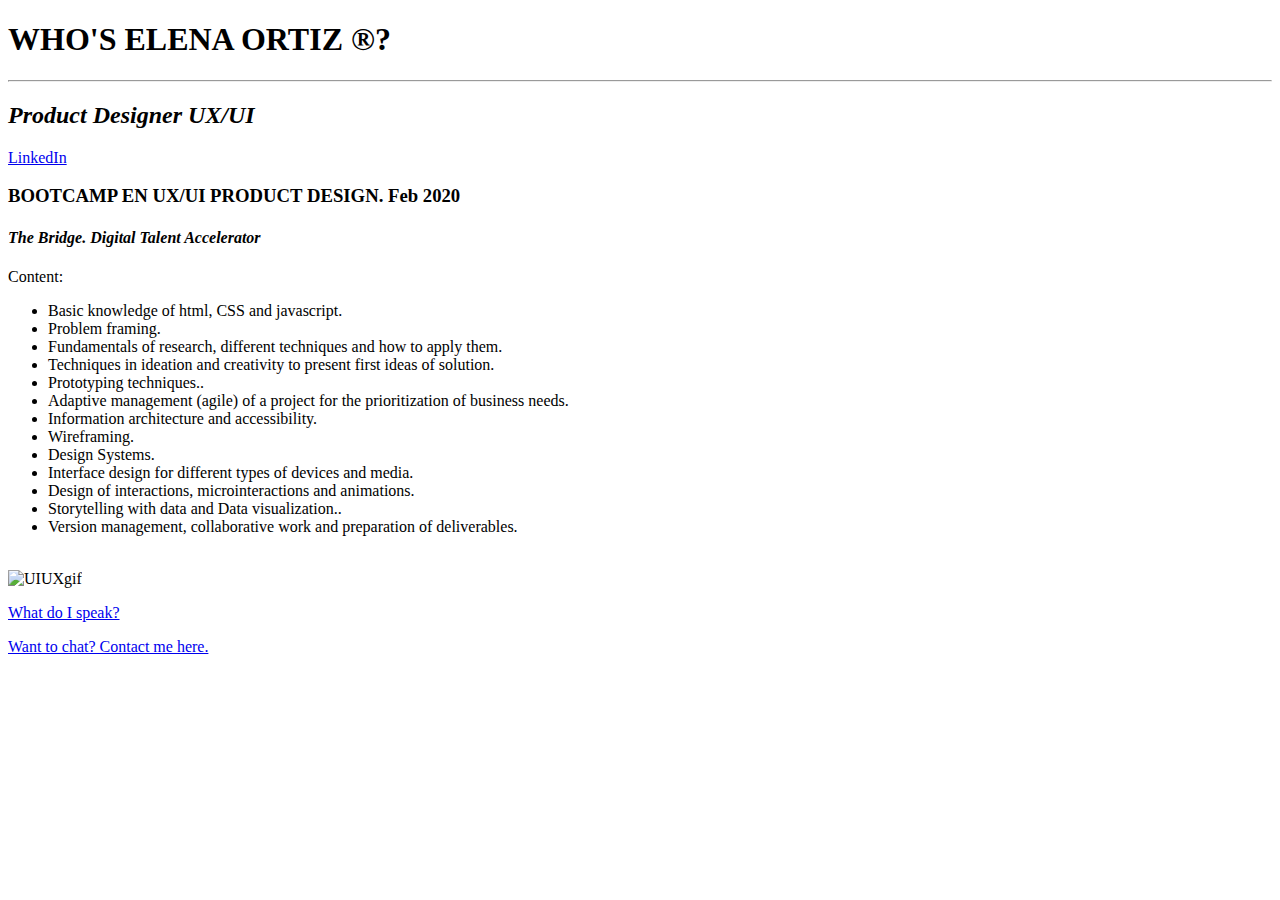
==== biografia.html @ 85cb3757 "PorFin" ====
<!DOCTYPE html>
<html lang="en" dir="ltr">

<head>
  <meta charset="utf-8">
  <title>I'm Elena Ortiz</title>
</head>

<body>
  <header>
    <h1>WHO'S ELENA ORTIZ &reg?</h1>
  </header>
  <hr>
  <section>

    <h2><i>Product Designer UX/UI</b></i></h2>
    <a href="https://www.linkedin.com/in/elena-ortiz-8ba924162/">LinkedIn</a>
  </section>
  <article>
    <section>
      <h3>BOOTCAMP EN UX/UI PRODUCT DESIGN. Feb 2020</h3>
      <h4><i>The Bridge. Digital Talent Accelerator</i></h4>
    </section>
    <span>Content:</span>
    <ul>
      <li>Basic knowledge of html, CSS and javascript.</li>
      <li>Problem framing.</li>
      <li>Fundamentals of research, different techniques and how to apply them.</li>
      <li>Techniques in ideation and creativity to present first ideas of solution.</li>
      <li>Prototyping techniques..</li>
      <li>Adaptive management (agile) of a project for the prioritization of business needs.</li>
      <li>Information architecture and accessibility.</li>
      <li>Wireframing.</li>
      <li>Design Systems.</li>
      <li>Interface design for different types of devices and media.</li>
      <li>Design of interactions, microinteractions and animations.</li>
      <li>Storytelling with data and Data visualization..</li>
      <li>Version management, collaborative work and preparation of deliverables.</li>
  </article>
  <br>
  <img src="uiux.gif" alt="UIUXgif" width=380px">
  <p><a href="SECOND.HTML">What do I speak?</a>
  </p>
  <footer>
    <p>
      <a href="mailto:elenaortizldn@gmail.com">Want to chat? Contact me here.</a>
  </footer>
  </p>
</body>

</html>
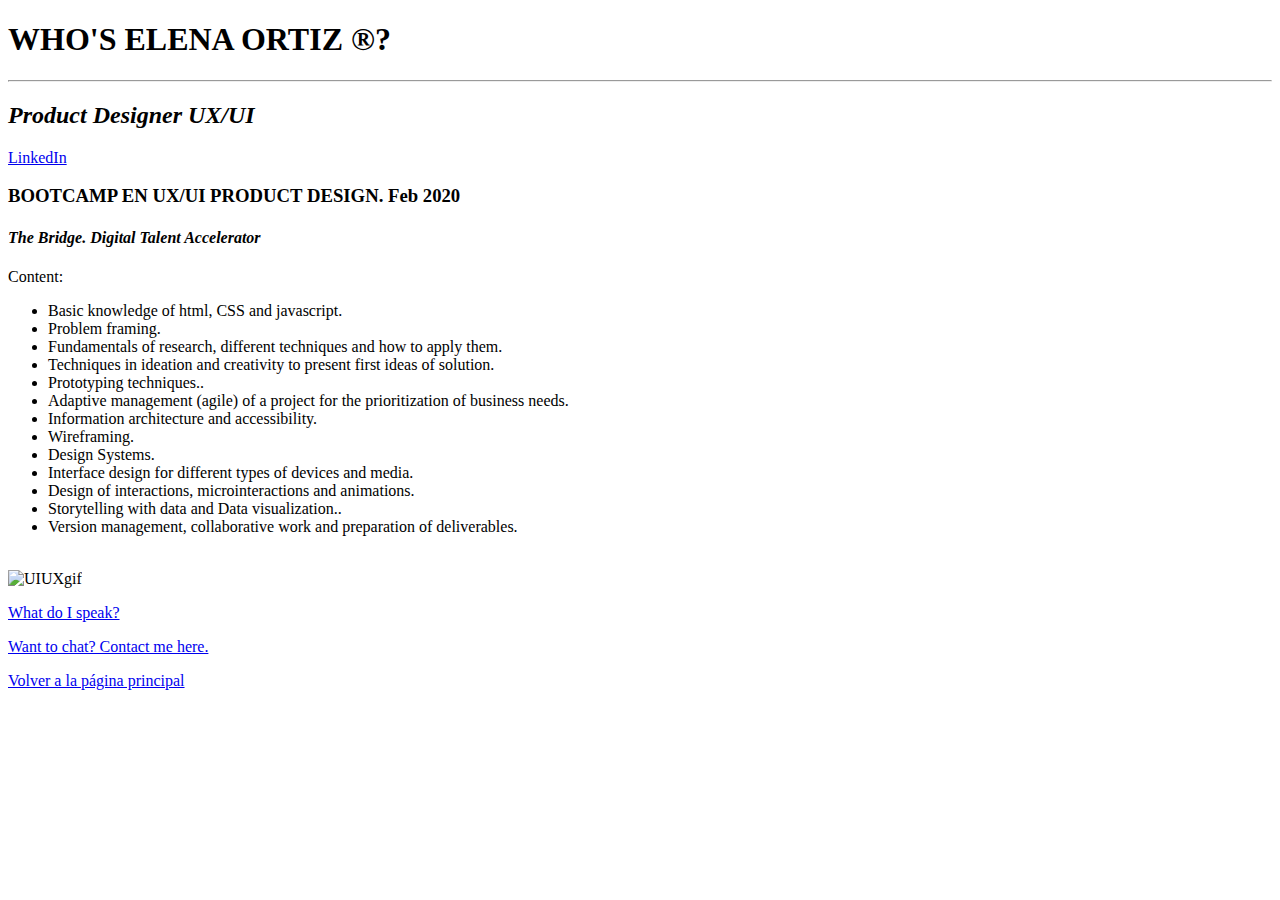
==== commit a54252df: "Menu navegacion" ====
--- a/biografia.html
+++ b/biografia.html
@@ -38,13 +38,16 @@
       <li>Version management, collaborative work and preparation of deliverables.</li>
   </article>
   <br>
-  <img src="uiux.gif" alt="UIUXgif" width=380px">
+  <img src="uiux.gif" alt="UIUXgif" width="380px">
   <p><a href="SECOND.HTML">What do I speak?</a>
   </p>
   <footer>
     <p>
       <a href="mailto:elenaortizldn@gmail.com">Want to chat? Contact me here.</a>
   </footer>
+  <nav>
+    <a href="index.html">Volver a la página principal</a>
+  </nav>
   </p>
 </body>
 
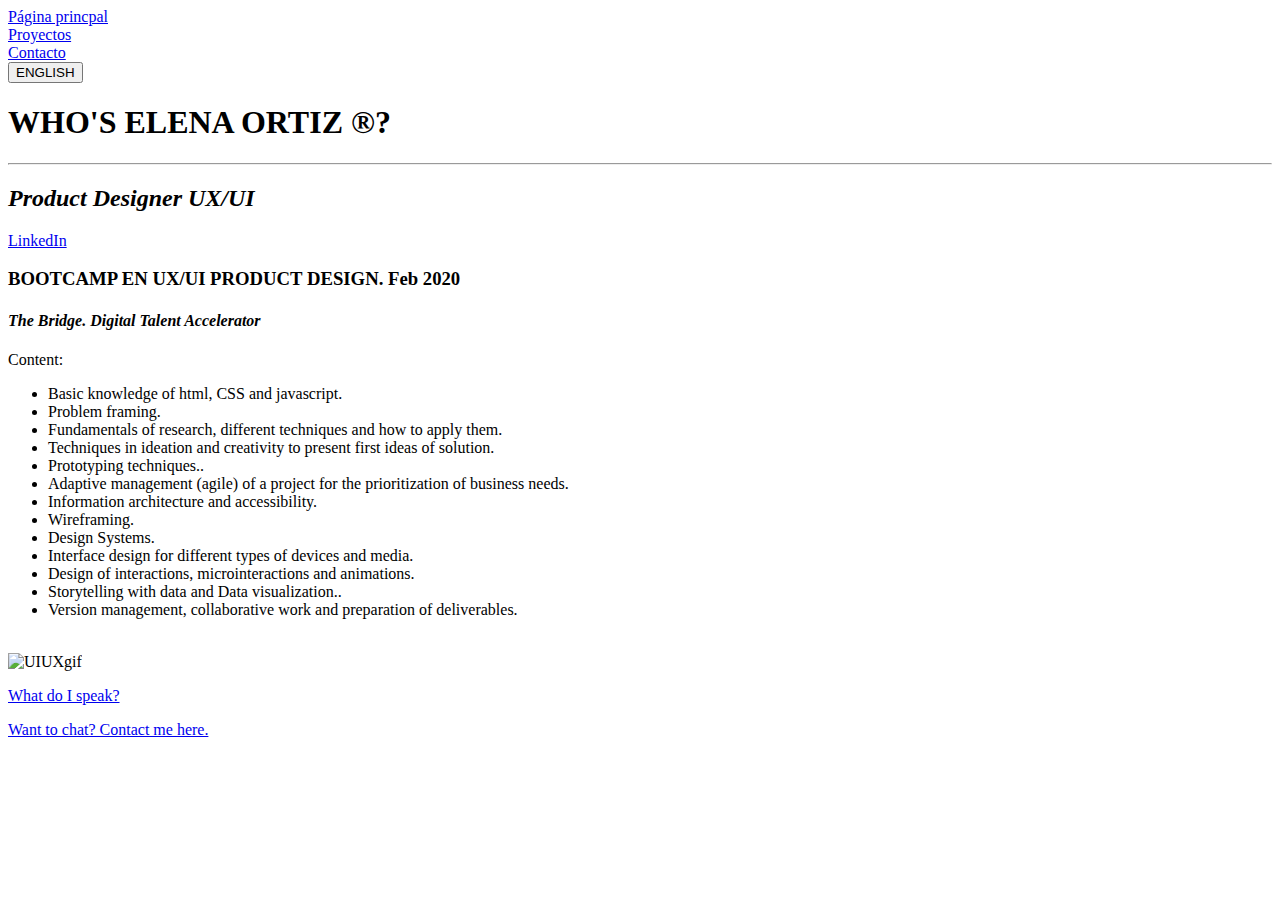
==== commit a37aaf4a: "Formulario de contacto + Barra de navegación en todas las páginas" ====
--- a/biografia.html
+++ b/biografia.html
@@ -7,6 +7,26 @@
 </head>
 
 <body>
+  <div class="menu-item">
+    <div class="font-p4" id="menu-portfolio">
+        <a href="index.html" class="nav-item-link">Página princpal</a>
+    </div>
+</div>
+<div class="menu-item">
+    <div class="font-p4" id="menu-conoceme">
+        <a href="proyectos.html" class="nav-item-link">Proyectos</a>
+    </div>
+</div>
+<div class="menu-item">
+    <div class="font-p4" id="menu-contacto">
+        <!--a href="mailto:elenaortizldn@gmail.com?subject=Hello!"-->
+        <a href="contacto.html" class="nav-item-link">Contacto</a>
+    </div>
+</div>
+<a href="home-en.html"></a>
+<button type="button" class="btn-lang">
+    ENGLISH
+</button>
   <header>
     <h1>WHO'S ELENA ORTIZ &reg?</h1>
   </header>
@@ -44,11 +64,8 @@
   <footer>
     <p>
       <a href="mailto:elenaortizldn@gmail.com">Want to chat? Contact me here.</a>
+    </p>
   </footer>
-  <nav>
-    <a href="index.html">Volver a la página principal</a>
-  </nav>
-  </p>
 </body>
 
 </html>
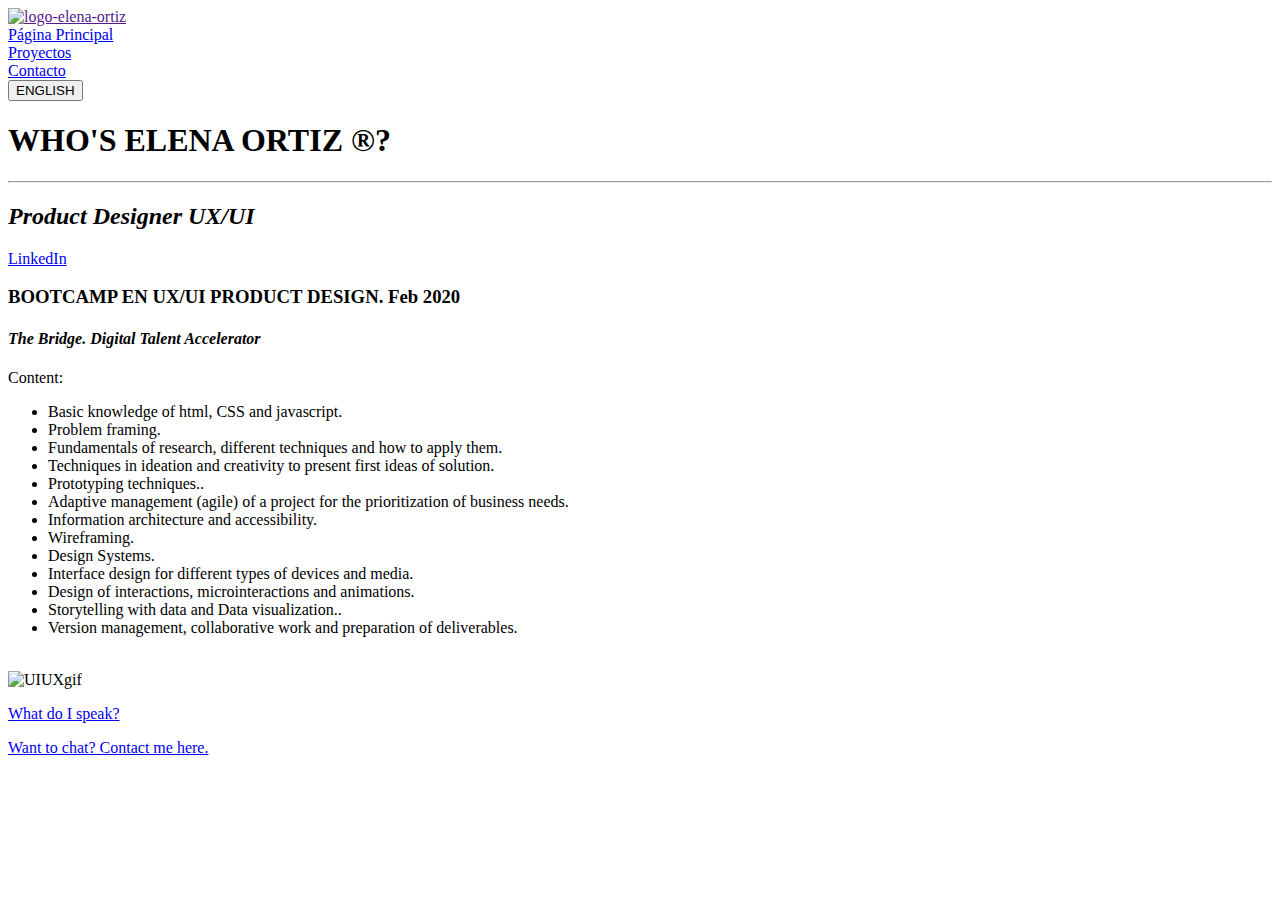
==== commit 7ba92cd6: "Añado elementos semanticos" ====
--- a/biografia.html
+++ b/biografia.html
@@ -5,35 +5,45 @@
   <meta charset="utf-8">
   <title>I'm Elena Ortiz</title>
 </head>
-
 <body>
-  <div class="menu-item">
-    <div class="font-p4" id="menu-portfolio">
-        <a href="index.html" class="nav-item-link">Página princpal</a>
-    </div>
-</div>
-<div class="menu-item">
-    <div class="font-p4" id="menu-conoceme">
-        <a href="proyectos.html" class="nav-item-link">Proyectos</a>
-    </div>
-</div>
-<div class="menu-item">
-    <div class="font-p4" id="menu-contacto">
-        <!--a href="mailto:elenaortizldn@gmail.com?subject=Hello!"-->
-        <a href="contacto.html" class="nav-item-link">Contacto</a>
-    </div>
-</div>
-<a href="home-en.html"></a>
-<button type="button" class="btn-lang">
-    ENGLISH
-</button>
+  <main>
+    <nav class="menu--home animated fadeIn position-fixed" id="menu-home">
+      <section class="container-menu">
+          <section class="container-flex u-alignItems-center u-height100">
+              <section class="logo">
+                  <a href=""><img class="log" src="logo-elena.png" alt="logo-elena-ortiz"></a>
+              </section>
+              <section>
+                  <section class="menu-item">
+                      <section class="font-p4" id="menu-portfolio">
+                          <a href="index.html" class="nav-item-link">Página Principal</a>
+                      </section>
+                  </section>
+                  <section class="menu-item">
+                      <section class="font-p4" id="menu-conoceme">
+                          <a href="proyectos.html" class="nav-item-link">Proyectos</a>
+                      </section>
+                  </section>
+                  <section class="menu-item">
+                      <section class="font-p4" id="menu-contacto">
+                          <!--a href="mailto:elenaortizldn@gmail.com?subject=Hello!"-->
+                          <a href="contacto.html" class="nav-item-link">Contacto</a>
+                      </section>
+                  </section>
+                  <a href="home-en.html"></a>
+                  <button type="button" class="btn-lang">
+                      ENGLISH
+                  </button>
+              </section>
+          </section>
+      </section>
+  </nav>
   <header>
-    <h1>WHO'S ELENA ORTIZ &reg?</h1>
+    <h1>WHO'S ELENA ORTIZ &reg;?</h1>
   </header>
   <hr>
   <section>
-
-    <h2><i>Product Designer UX/UI</b></i></h2>
+    <h2><i>Product Designer UX/UI</i></h2>
     <a href="https://www.linkedin.com/in/elena-ortiz-8ba924162/">LinkedIn</a>
   </section>
   <article>
@@ -56,11 +66,13 @@
       <li>Design of interactions, microinteractions and animations.</li>
       <li>Storytelling with data and Data visualization..</li>
       <li>Version management, collaborative work and preparation of deliverables.</li>
+    </ul>
   </article>
   <br>
-  <img src="uiux.gif" alt="UIUXgif" width="380px">
+  <img src="uiux.gif" alt="UIUXgif" width="380">
   <p><a href="SECOND.HTML">What do I speak?</a>
   </p>
+</main>
   <footer>
     <p>
       <a href="mailto:elenaortizldn@gmail.com">Want to chat? Contact me here.</a>
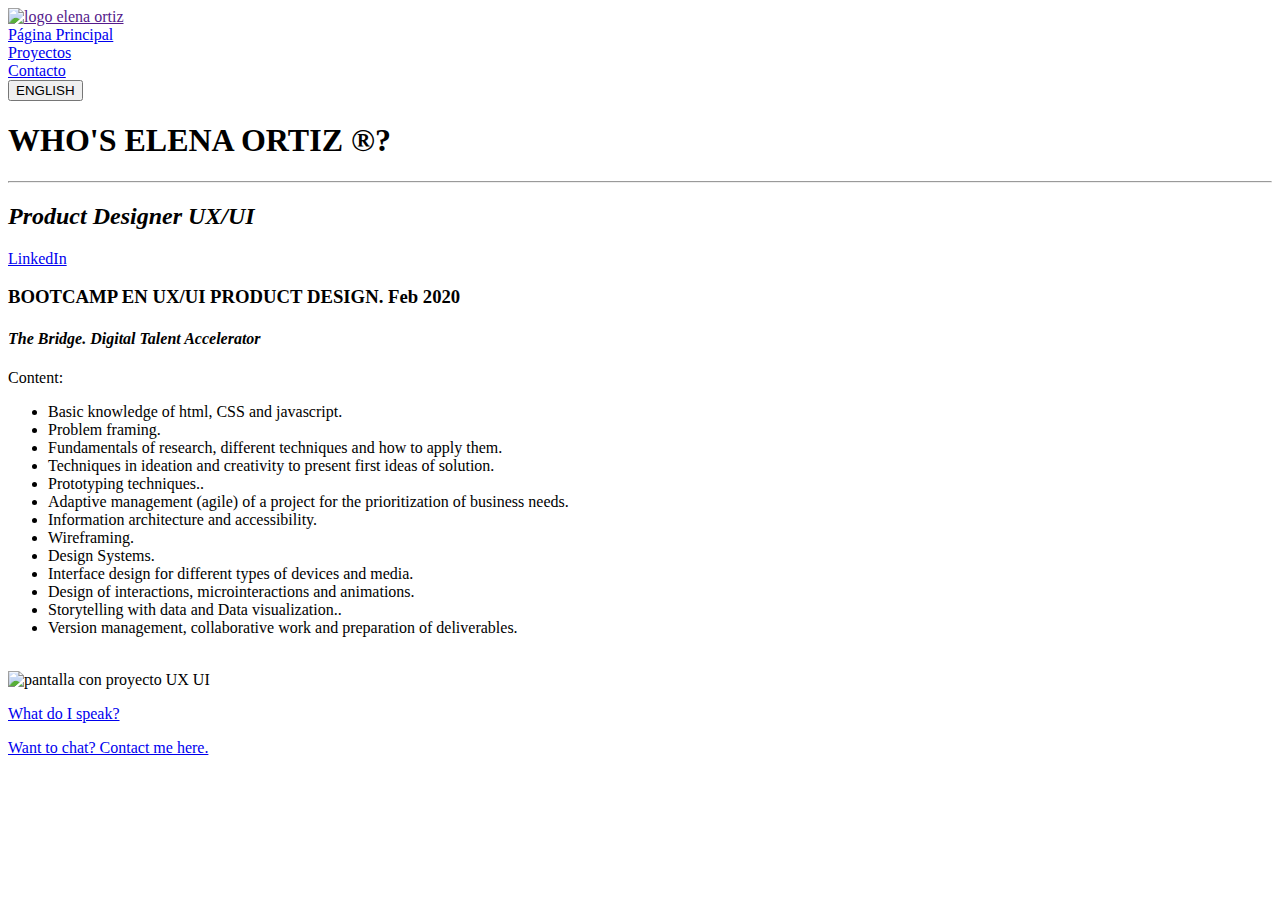
==== commit 12153834: "Accesibilidad" ====
--- a/biografia.html
+++ b/biografia.html
@@ -11,7 +11,7 @@
       <section class="container-menu">
           <section class="container-flex u-alignItems-center u-height100">
               <section class="logo">
-                  <a href=""><img class="log" src="logo-elena.png" alt="logo-elena-ortiz"></a>
+                  <a href=""><img class="log" src="logo-elena.png" alt="logo elena ortiz"></a>
               </section>
               <section>
                   <section class="menu-item">
@@ -69,7 +69,7 @@
     </ul>
   </article>
   <br>
-  <img src="uiux.gif" alt="UIUXgif" width="380">
+  <img src="uiux.gif" alt="pantalla con proyecto UX UI" width="380">
   <p><a href="SECOND.HTML">What do I speak?</a>
   </p>
 </main>
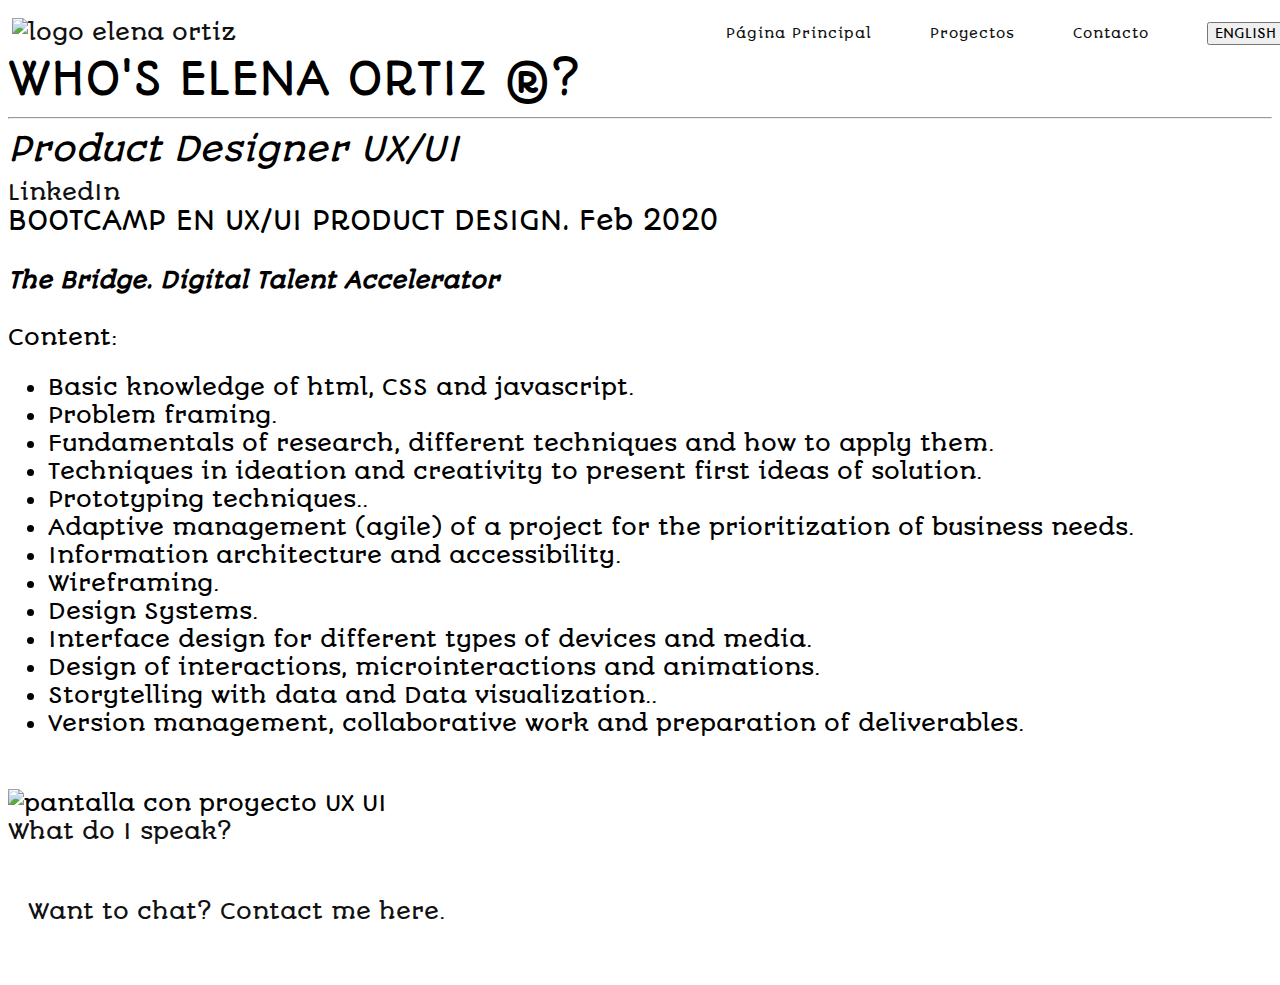
==== commit f6400329: "CSS Fonts" ====
--- a/biografia.html
+++ b/biografia.html
@@ -4,6 +4,13 @@
 <head>
   <meta charset="utf-8">
   <title>I'm Elena Ortiz</title>
+  <link href='https://fonts.googleapis.com/css?family=Autour One' rel='stylesheet'>
+  <link rel="stylesheet" type="text/css" href="css/stylesheet.css">
+  <style>
+  body {
+      font-family: 'Autour One';font-size: 22px;
+  }
+  </style>
 </head>
 <body>
   <main>
--- a/css/stylesheet.css
+++ b/css/stylesheet.css
@@ -0,0 +1,813 @@
+* {
+    box-sizing: border-box
+}
+
+*,
+::after,
+::before {
+    box-sizing: border-box;
+}
+
+.body-main {
+    margin: 0;
+    font-family: "Montserrat", sans-serif;
+    font-size: 1rem;
+    font-weight: 400;
+    line-height: 1.5;
+    color: #333;
+    text-align: left;
+    background-color: #fff;
+}
+
+.menu--home {
+    transition: all .25s;
+}
+
+.animated {
+    animation-duration: 1s;
+    animation-fill-mode: both;
+}
+
+.Menu {
+    text-align: right;
+    z-index: 10;
+    width: 100%;
+    position: fixed;
+    top: 0;
+    height: 65px;
+}
+
+.fadeIn {
+    -webkit-animation-name: fadeIn;
+    animation-name: fadeIn;
+}
+
+.container-menu {
+    width: 100vw;
+    margin: 0 auto;
+    max-width: 1300px;
+    height: 100%;
+    padding: .25rem;
+}
+}
+
+@media only screen and (max-width: 769px) .container-menu {
+    width: 90%;
+}
+
+.container-flex {
+    display: flex;
+    z-index: 100;
+    position: relative;
+    justify-content: space-between;
+}
+
+.u-alignItems-center {
+    align-items: center
+}
+
+u.height100 {
+    height: 100%;
+}
+
+.logo {
+    opacity: 1;
+    z-index: 4;
+    transition: .25s;
+    padding-bottom: .25rem;
+    padding-top: .25rem;
+}
+
+@media only screen and (max-width: 769px) .logo {
+    font-size: 26px;
+    padding-bottom: 25rem;
+}
+
+@media only screen and (max-width: 769px) .logo,
+.menu-item {
+    padding: 15px 0;
+}
+
+img {
+    border: 0;
+}
+
+img {
+    vertical-align: middle;
+    border-style: none;
+    border: 0;
+    max-width: 100%;
+    display: inline-block;
+}
+}
+
+.log {
+    width: 100%;
+    max-width: 75px;
+}
+
+.menu-item {
+    display: inline-block;
+    font-size: 18px;
+    transition: all .25s;
+}
+
+@media only screen and (max-width: 1060px) .menu-item {
+    font-size: 16px;
+}
+
+#menu-portfolio,
+#menu-conoceme,
+#menu-contacto {
+    padding-right: 50px;
+}
+
+.font-p4 {
+    font-size: 16px;
+}
+
+a {
+    color: #111;
+    text-decoration: none;
+    transition: all .25s;
+    background-color: transparent;
+    cursor: pointer;
+}
+
+.menu-item:hover {
+    opacity: .5;
+}
+
+a:hover,
+a {
+    text-decoration: none;
+}
+
+.nav-item-link {
+    cursor: pointer;
+    font-size: 13px;
+    transition: color 0.2s;
+    font-weight: 500;
+    letter-spacing: 1px;
+}
+
+.home-content {
+    width: 400px;
+}
+
+h1 {
+    margin: .67em 0;
+}
+
+h1, h2, h3 {
+    margin-bottom: .5rem;
+    margin-top: 0;
+    font-weight: 500;
+    line-height: 1.2;
+}
+
+#intro-text1 {
+    color: #29254f;
+    font-size: 92px;
+}
+
+#intro-text2 {
+    font-size: 84px;
+    color: #f0b206;
+}
+
+.home-content h2 {
+    font-weight: 900;
+    letter-spacing: 10px;
+}
+
+.home-content h1 {
+    font-size: 2.5rem;
+    font-weight: 700;
+}
+
+.font-weight-light {
+    font-weight: 300;
+    font-size:20px;
+}
+
+.font-weight-bold {
+    font-weight: 700;
+    padding-top: 1rem;
+}
+
+.home-content h3 {
+    font-size:20px;
+}
+
+.project-section-1 {
+    position: relative;
+    display: block;
+    overflow: hidden;
+    margin-top: -30px;
+    margin-bottom: 100px;
+    padding-top: 0px;
+    padding-bottom: 0px;
+    background-color: transparent;
+}
+
+.container-1 {
+    position: relative;
+    right: 266px;
+    bottom: 0px;
+    height: 600px;
+    margin-bottom: 0px;
+    background-image: url(food.jpg), linear-gradient(180deg, #6fc7b3, #6fc7b3);
+    background-position: 50% 50%, 0px 0px;
+    background-size: cover, auto;
+    background-attachment: scroll, scroll;
+}
+
+.w-container {
+    margin-left: auto;
+    margin-right: auto;
+    max-width: 940px;
+}
+
+
+@media only screen and (max-width: 991px)
+.w-container {
+    max-width: 728px;
+}
+
+.w-container::before, .w-container::after {
+    content: " ";
+    display: table;
+    grid-column-start: 1;
+    grid-row-start: 1;
+    grid-column-end: 2;
+    grid-row-end: 2;
+}
+
+.project-box-1 {
+    position: relative;
+    left: 186px;
+    top: 146px;
+    right: 262px;
+    bottom: 19px;
+    z-index: 1;
+    width: 300px;
+    height: 300px;
+    margin-top: 0px;
+    margin-right: 0px;
+    margin-left: 0px;
+    padding: 40px;
+    float: right;
+    background-image: linear-gradient(180deg, #de8579, #de8579);
+    opacity: 1;
+}
+
+@media (max-width: 991px)
+.project-box-1 {
+    left: 103px;
+    z-index: 1;
+}
+
+.w-inline-block {
+    max-width: 100%;
+}
+
+.project-link-block {
+    position: absolute;
+    left: 0px;
+    top: 0px;
+    right: 0px;
+    bottom: 0px;
+    z-index: 10;
+    display: block;
+    overflow: hidden;
+    width: 300px;
+    height: 300px;
+    background-color: hsla(0, 0%, 100%, 0.15);
+}
+
+.heading {
+    margin-bottom: 16px;
+    font-family: gt-sectra-fine, sans-serif;
+    color: #fff;
+    font-size: 24px;
+    line-height: 32px;
+    font-weight: 300;
+    letter-spacing: 0.3px;
+    text-transform: none;
+}
+
+p {
+    margin-top: 0px;
+}
+
+.paragraph-subheading {
+    position: relative;
+    display: block;
+    margin-bottom: 62px;
+    float: right;
+    font-family: Karla, sans-serif;
+    color: #fff;
+    font-size: 20px;
+    line-height: 30px;
+    font-weight: 300;
+    text-align: left;
+    letter-spacing: -0.2px;
+    text-transform: none;
+}
+
+.box-space {
+    height: 150px;
+    margin-bottom: 0px;
+}
+
+.clearfix:after {
+    content: " ";
+    display: table;
+    grid-column-start: 1;
+    grid-row-start: 1;
+    grid-column-end: 2;
+    grid-row-end: 2;
+}
+
+.view-case-study-link {
+    position: relative;
+    top: 0px;
+    display: block;
+    margin-top: 0px;
+    margin-bottom: 6px;
+    padding-bottom: 0px;
+    float: left;
+    font-family: gt-sectra-fine, sans-serif;
+    color: #fff;
+    font-size: 24px;
+}
+
+.w-clearfix:before, .w-clearfix:after {
+    content: " ";
+    display: table;
+    grid-column-start: 1;
+    grid-row-start: 1;
+    grid-column-end: 2;
+    grid-row-end: 2;
+}
+
+.arrow-right {
+    height: 20px;
+    margin-top: 1px;
+    margin-left: 12px;
+    float: none;
+}
+
+.case-study-link {
+    float: left;
+    font-family: Karla, sans-serif;
+    color: #fff;
+    font-size: 16px;
+    font-weight: 300;
+    text-align: right;
+    letter-spacing: 1.25px;
+    text-transform: uppercase;
+}
+
+.w-clearfix:after {
+    clear: both;
+}
+
+.project-section-2 {
+    overflow: hidden;
+    margin-bottom: 100px;
+}
+@media only screen and (max-width: 991px)
+.project-section-2 {
+    height: 600px;
+    margin-bottom: 100px;
+}
+
+.w-container {
+    margin-left: auto;
+    margin-right: auto;
+    max-width: 940px;
+}
+
+.container-2 {
+    position: relative;
+    right: 641px;
+    bottom: 30px;
+    height: 500px;
+    background-image: url(activity1.jpg), linear-gradient(180deg, #89b1cc, #89b1cc);
+    background-position: 272% 50%, 0px 0px;
+    background-size: 90%, auto;
+    background-repeat: no-repeat, repeat;
+    background-attachment: scroll, scroll;
+}
+
+@media only screen and (max-width: 991px)
+.container-2 {
+    top: 77px;
+    right: 561px;
+    bottom: 0px;
+}
+
+@media only screen and (max-width: 767px)
+.container-2 {
+    left: -72px;
+    top: 0px;
+    background-image: url(activity1\ \(2\).jpg), linear-gradient(180deg, transparent, transparent);
+    background-position: 50% 50%, 0px 0px;
+    background-repeat: repeat-y, repeat;
+}
+
+.project-box-2 {
+    position: relative;
+    left: 321px;
+    top: -10px;
+    bottom: 0px;
+    z-index: 5;
+    width: 300px;
+    height: 300px;
+    margin-top: 0px;
+    margin-right: 0px;
+    margin-left: 0px;
+    padding: 40px;
+    float: right;
+    background-image: linear-gradient(180deg, #dfb468, #dfb468);
+    opacity: 1;
+}
+
+@media only screen and (max-width: 991px)
+.project-box-2 {
+    left: 324px;
+    right: 470px;
+    z-index: 1;
+}
+
+@media only screen and (max-width: 767px)
+.project-box-2 {
+    left: -62px;
+    top: 91px;
+    right: 501px;
+    z-index: 5;
+    display: block;
+    margin-right: -114px;
+}
+
+@media only screen and (max-width: 479px)
+.project-link-block {
+    position: absolute;
+    display: block;
+}
+
+@media (max-width: 479px)
+.view-case-study-link {
+    line-height: 28px;
+}
+
+.div_project_image {
+    position: relative;
+    left: 1241px;
+    top: -100px;
+    right: 0px;
+    z-index: 2;
+    width: 600px;
+    height: 600px;
+    float: right;
+    clear: none;
+    background-image: url(activity2.jpg), linear-gradient(180deg, #89b1cc, #89b1cc);
+    background-position: 50% 50%, 0px 0px;
+    background-size: cover, auto;
+    background-repeat: no-repeat, repeat;
+    background-attachment: scroll, scroll;
+}
+
+@media (max-width: 991px)
+.div_project_image {
+    left: 949px;
+    top: -378px;
+}
+
+@media screen and (max-width: 767px)
+.w-hidden-small {
+    display: none !important;
+}
+
+
+@media screen and (max-width: 479px)
+.w-hidden-tiny {
+    display: inherit !important;
+}
+
+@media screen and (max-width: 767px)
+.div_project_image {
+    background-image: url(activity2\ \(2\).jpg), linear-gradient(180deg, transparent, transparent);
+    background-position: 50% 50%, 0px 0px;
+}
+
+.project-section-3 {
+    position: relative;
+    overflow: hidden;
+    margin-bottom: 100px;
+    padding-top: 0px;
+    padding-bottom: 0px;
+    background-color: #fff;
+}
+
+@media screen and (max-width: 767px)
+.project-section-3 {
+    padding-right: 20px;
+    padding-left: 20px;
+}
+
+@media screen and (max-width: 479px)
+.project-section-3 {
+    display: block;
+    margin: -40px auto 0px;
+    padding-right: 0px;
+    padding-left: 0px;
+    float: none;
+}
+
+.container-3 {
+    position: relative;
+    left: 139px;
+    top: 0px;
+    right: 240px;
+    bottom: 0px;
+    overflow: visible;
+    height: 600px;
+    margin-bottom: 0px;
+    background-image: url(ticket.jpg), linear-gradient(180deg, #de8579, #de8579);
+    background-position: 50% 0px, 0px 0px;
+    background-size: cover, auto;
+    background-repeat: no-repeat, repeat;
+}
+
+.project-box-3 {
+    position: relative;
+    left: -197px;
+    top: 146px;
+    bottom: 19px;
+    z-index: 1;
+    width: 300px;
+    height: 300px;
+    margin-top: 0px;
+    margin-right: 0px;
+    margin-left: 0px;
+    padding: 40px;
+    float: left;
+    background-image: linear-gradient(180deg, #6fc7b3, #6fc7b3);
+    opacity: 1;
+}
+
+@media (max-width: 991px)
+.project-box-3 {
+    left: -76px;
+    z-index: 1;
+}
+
+@media (max-width: 767px)
+.project-box-3 {
+    left: -47px;
+    top: 91px;
+    right: 70px;
+}
+
+.text-center {
+    text-align: center;
+}
+
+button {
+    margin: 0;
+    font-family: inherit;
+    overflow: visible;
+    text-transform: none;
+}
+
+.btn {
+    display: inline-block;
+    font-weight: 400;
+    text-align: center;
+    white-space: nowrap;
+    vertical-align: middle;
+    user-select: none;
+    border: 1px solid transparent;
+    padding: .375rem .75rem;
+    font-size: 1rem;
+    line-height: 1.5;
+    transition: color .15s ease-in-out,background-color .15s ease-in-out,border-color .15s ease-in-out,box-shadow .15s ease-in-out;
+    border-radius: 40px
+}
+
+.btn-primary {
+    background: linear-gradient(72deg, #DC4691, #E36370);
+    padding: 16px 40px;
+    border-color: #DC4691;
+    box-shadow: rgba(87, 21, 220, 0.1) 0px 10px 20px;
+    transition: all 0.8s cubic-bezier(0.2, 0.8, 0.2, 1) 0s;
+    color: #fff;
+}
+
+.btn:not(:disabled):not(.disabled) {
+    cursor: pointer;
+}
+
+.mb-3 {
+    margin-bottom: 1rem;
+}
+
+#contact {
+    display: block;
+}
+
+.section-contact {
+    padding: 50px 0 60px;
+}
+
+.container-contact {
+    width: 100%;
+    padding-right: 15px;
+    padding-left: 15px;
+    margin-right: auto;
+    margin-left: auto;
+}
+
+.mb-3 {
+    margin-top: 0;
+    font-family: inherit;
+    line-height: 1.2;
+    font-weight: 600;
+    font-size: 36px;
+    color: #5715DC;
+    margin-bottom: 1rem;
+}
+
+h5 {
+    margin-top: 0;
+    margin-bottom: .5rem;
+    font-family: inherit;
+    font-weight: 500;
+    line-height: 1.2;
+    color: inherit;
+    font-size: 1.25rem;
+}
+
+.btn-secondary {
+    color: #fff;
+}
+
+.btn-secondary {
+    background: linear-gradient(72deg, #DC4691, #E36370);
+    padding: 10px 25px;
+    border-color: #DC4691;
+    transition: all 0.8s cubic-bezier(0.2, 0.8, 0.2, 1) 0s;
+}
+
+footer {
+    display: block;
+    padding: 30px 20px;
+}
+
+.container {
+    width: 100%;
+    padding-right: 15px;
+    padding-left: 15px;
+    margin-right: auto;
+    margin-left: auto;
+}
+
+@media (min-width: 576px)
+.container {
+    max-width: 540px;
+}
+
+@media (min-width: 768px)
+.container {
+    max-width: 720px;
+}
+
+.row {
+    display: flex;
+    margin-right: -15px;
+    margin-left: -15px;
+}
+
+.col-md {
+    position: relative;
+    width: 100%;
+    min-height: 1px;
+    padding-right: 15px;
+    padding-left: 15px;
+}
+
+@media (min-width: 768px)
+.col-md {
+    flex-basis: 0;
+    flex-grow: 1;
+    max-width: 100%;
+}
+
+.text--left {
+    text-align: left!important;
+}
+
+
+@media (min-width: 768px)
+.text--left {
+    text-align: left;
+}
+
+
+.fab, .fas {
+    display: inline-block;
+    font-style: normal;
+    font-variant: normal;
+    text-rendering: auto;
+    line-height: 1;
+    font-family: "Font Awesome 5 Brands";
+}
+
+.fa-2x {
+    font-size: 2em;
+}
+
+.fa-linkedin:before {
+    content: "\f08c";
+}
+
+@media (min-width: 768px)
+.col-md {
+    flex-basis: 0;
+    flex-grow: 1;
+    max-width: 100%;
+}
+
+.text--right {
+    text-align: right!important;
+}
+
+@media (min-width: 768px)
+.text--right {
+    text-align: right;
+}
+
+.fas {
+    font-weight: 900;
+}
+
+.copyright {
+    font-size: 16px;
+}
+
+@media (max-width: 768px)
+.copyright {
+    margin: 0 auto;
+}
+
+.fade-out-right {
+    font-family: 'Bungee Shade', serif!important;
+    }
+
+
+    /* Página de contacto */
+
+    :root {
+        --code-color: #f80;
+        --orange: #ff6300;
+        --orangered: OrangeRed;
+        --white: white;
+        --nav-darkblue: DarkBlue;
+        --main-bg: black;
+        --middle-bg: rgb(80, 61, 80);
+        --final-bg: rgb(164, 51, 168);
+      }
+
+.neon-orange {
+        font-size: 50px;
+        color: var(--white);
+        font-weight: 300px;
+        text-shadow: 0 0 13px var(--orange), 0 0 13px var(--orange), 0 0 44px var(--orange);
+    }
+
+.contacto {
+        background: var(--main-bg);
+        animation: colores 7s infinite linear;
+        color: var(--white);
+        
+    }
+
+@keyframes colores {
+        25% {
+        background:var(--middle-bg);
+        }
+        
+        50% {
+        background: var(--final-bg)
+        }
+        
+        75% {
+          background: var(--middle-bg);
+          }
+        
+        99% {
+          background: var(--main-bg);
+        }
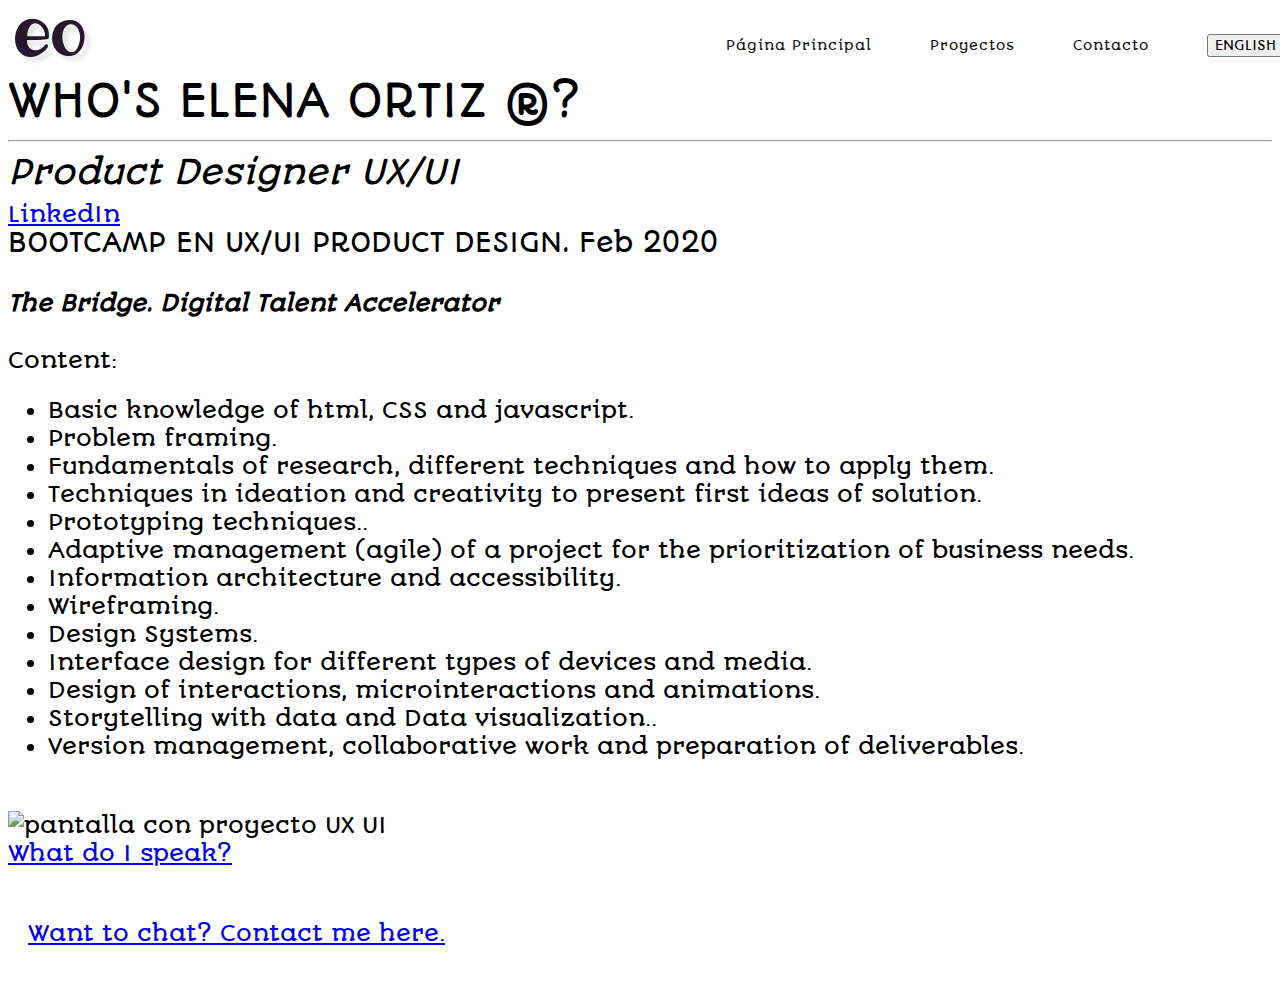
==== commit 4f7de8cd: "Intento de responsive" ====
--- a/biografia.html
+++ b/biografia.html
@@ -18,7 +18,7 @@
       <section class="container-menu">
           <section class="container-flex u-alignItems-center u-height100">
               <section class="logo">
-                  <a href=""><img class="log" src="logo-elena.png" alt="logo elena ortiz"></a>
+                  <a href=""><img class="log" src="images/logo-elena.png" alt="logo elena ortiz"></a>
               </section>
               <section>
                   <section class="menu-item">
@@ -51,7 +51,7 @@
   <hr>
   <section>
     <h2><i>Product Designer UX/UI</i></h2>
-    <a href="https://www.linkedin.com/in/elena-ortiz-8ba924162/">LinkedIn</a>
+    <a href="https://www.linkedin.com/in/elena-ortiz-8ba924162/" class="text-decoration">LinkedIn</a>
   </section>
   <article>
     <section>
@@ -76,13 +76,13 @@
     </ul>
   </article>
   <br>
-  <img src="uiux.gif" alt="pantalla con proyecto UX UI" width="380">
-  <p><a href="SECOND.HTML">What do I speak?</a>
+  <img src="images/uiux.gif" alt="pantalla con proyecto UX UI" width="380">
+  <p><a href="SECOND.HTML" class="text-decoration">What do I speak?</a>
   </p>
 </main>
   <footer>
     <p>
-      <a href="mailto:elenaortizldn@gmail.com">Want to chat? Contact me here.</a>
+      <a href="mailto:elenaortizldn@gmail.com" class="text-decoration">Want to chat? Contact me here.</a>
     </p>
   </footer>
 </body>
--- a/css/stylesheet.css
+++ b/css/stylesheet.css
@@ -51,8 +51,10 @@
 }
 }
 
-@media only screen and (max-width: 769px) .container-menu {
+@media screen and (max-width: 769px) {
+.container-menu {
     width: 90%;
+}
 }
 
 .container-flex {
@@ -78,14 +80,18 @@
     padding-top: .25rem;
 }
 
-@media only screen and (max-width: 769px) .logo {
+@media screen and (max-width: 769px)  {
+.logo {
     font-size: 26px;
     padding-bottom: 25rem;
 }
-
-@media only screen and (max-width: 769px) .logo,
+}
+
+@media screen and (max-width: 769px) {
+.logo,
 .menu-item {
     padding: 15px 0;
+}
 }
 
 img {
@@ -112,8 +118,10 @@
     transition: all .25s;
 }
 
-@media only screen and (max-width: 1060px) .menu-item {
+@media screen and (max-width: 1060px) {
+.menu-item {
     font-size: 16px;
+}
 }
 
 #menu-portfolio,
@@ -217,7 +225,7 @@
     bottom: 0px;
     height: 600px;
     margin-bottom: 0px;
-    background-image: url(food.jpg), linear-gradient(180deg, #6fc7b3, #6fc7b3);
+    background-image: url(../images/food.jpg), linear-gradient(180deg, #6fc7b3, #6fc7b3);
     background-position: 50% 50%, 0px 0px;
     background-size: cover, auto;
     background-attachment: scroll, scroll;
@@ -395,7 +403,7 @@
     right: 641px;
     bottom: 30px;
     height: 500px;
-    background-image: url(activity1.jpg), linear-gradient(180deg, #89b1cc, #89b1cc);
+    background-image: url(../images/activity1.jpg), linear-gradient(180deg, #89b1cc, #89b1cc);
     background-position: 272% 50%, 0px 0px;
     background-size: 90%, auto;
     background-repeat: no-repeat, repeat;
@@ -413,7 +421,7 @@
 .container-2 {
     left: -72px;
     top: 0px;
-    background-image: url(activity1\ \(2\).jpg), linear-gradient(180deg, transparent, transparent);
+    background-image: url(../images/activity1\ \(2\).jpg), linear-gradient(180deg, transparent, transparent);
     background-position: 50% 50%, 0px 0px;
     background-repeat: repeat-y, repeat;
 }
@@ -473,7 +481,7 @@
     height: 600px;
     float: right;
     clear: none;
-    background-image: url(activity2.jpg), linear-gradient(180deg, #89b1cc, #89b1cc);
+    background-image: url(../images/activity2.jpg), linear-gradient(180deg, #89b1cc, #89b1cc);
     background-position: 50% 50%, 0px 0px;
     background-size: cover, auto;
     background-repeat: no-repeat, repeat;
@@ -536,7 +544,7 @@
     overflow: visible;
     height: 600px;
     margin-bottom: 0px;
-    background-image: url(ticket.jpg), linear-gradient(180deg, #de8579, #de8579);
+    background-image: url(../images/ticket.jpg), linear-gradient(180deg, #de8579, #de8579);
     background-position: 50% 0px, 0px 0px;
     background-size: cover, auto;
     background-repeat: no-repeat, repeat;
@@ -559,17 +567,19 @@
     opacity: 1;
 }
 
-@media (max-width: 991px)
+@media screen and (max-width: 991px) {
 .project-box-3 {
     left: -76px;
     z-index: 1;
 }
-
-@media (max-width: 767px)
+}
+
+@media screen and (max-width: 767px) {
 .project-box-3 {
     left: -47px;
     top: 91px;
     right: 70px;
+}
 }
 
 .text-center {
@@ -675,14 +685,16 @@
     margin-left: auto;
 }
 
-@media (min-width: 576px)
+@media screen and (min-width: 576px) {
 .container {
     max-width: 540px;
 }
-
-@media (min-width: 768px)
+}
+
+@media (min-width: 768px) {
 .container {
     max-width: 720px;
+}
 }
 
 .row {
@@ -699,21 +711,23 @@
     padding-left: 15px;
 }
 
-@media (min-width: 768px)
+@media screen and (min-width: 768px) {
 .col-md {
     flex-basis: 0;
     flex-grow: 1;
     max-width: 100%;
 }
+}
 
 .text--left {
     text-align: left!important;
 }
 
 
-@media (min-width: 768px)
+@media screen and (min-width: 768px) {
 .text--left {
     text-align: left;
+}
 }
 
 
@@ -734,21 +748,23 @@
     content: "\f08c";
 }
 
-@media (min-width: 768px)
+@media screen and (min-width: 768px) {
 .col-md {
     flex-basis: 0;
     flex-grow: 1;
     max-width: 100%;
 }
+}
 
 .text--right {
     text-align: right!important;
 }
 
-@media (min-width: 768px)
+@media screen and (min-width: 768px) {
 .text--right {
     text-align: right;
 }
+}
 
 .fas {
     font-weight: 900;
@@ -758,9 +774,10 @@
     font-size: 16px;
 }
 
-@media (max-width: 768px)
+@media screen and (max-width: 768px) {
 .copyright {
     margin: 0 auto;
+}
 }
 
 .fade-out-right {
@@ -811,3 +828,267 @@
         99% {
           background: var(--main-bg);
         }
+    }
+
+a.text-decoration {
+    color: -webkit-link;
+    cursor: pointer;
+    text-decoration: underline;
+}
+
+/*-------MOBILE-----*/
+@media screen and (max-width: 479px) {
+.project-section-1 {
+    margin-bottom: 0px;
+    padding-right: 0px;
+    padding-left: 0px;
+}
+}
+
+@media screen and (max-width: 479px) {
+    .container-1 {
+        position: static;
+        left: 0px;
+        right: 0px;
+        display: block;
+        overflow: visible;
+        height: 480px;
+        margin-top: 0px;
+        margin-bottom: 0px;
+    }
+    }
+
+    @media screen and (max-width: 479px){
+.w-container {
+    max-width: none;
+}
+}
+
+@media screen and (max-width: 479px) {
+.project-box-1 {
+    left: 0px;
+    top: 80px;
+    right: 0px;
+    display: block;
+    overflow: visible;
+    margin-right: auto;
+    margin-left: auto;
+    float: none;
+}
+}
+
+@media screen and (max-width: 479px) {
+.project-link-block {
+    position: absolute;
+    display: block;
+}
+}
+
+@media screen and (max-width: 479px) {
+.view-case-study-link {
+    line-height: 28px;
+}
+}
+
+@media screen and (max-width: 479px) {
+.project-section-2 {
+    height: 500px;
+    margin-bottom: 0px;
+}
+}
+
+@media screen and (max-width: 479px) {
+.project-section-3 {
+    display: block;
+    margin: -40px auto 0px;
+    padding-right: 0px;
+    padding-left: 0px;
+    float: none;
+}
+}
+
+@media screen and (max-width: 479px) {
+.container-2 {
+    position: relative;
+    left: 0px;
+    top: 0px;
+    right: 0px;
+    bottom: 0px;
+    z-index: 30;
+    display: block;
+    overflow: visible;
+    margin-top: -20px;
+    padding-top: 0px;
+    background-image: url(../images/activity1.jpg), linear-gradient(180deg, #89b1cc, #89b1cc);
+    background-position: 50% 50%, 0px 0px;
+    background-size: cover, auto;
+    background-repeat: no-repeat, repeat;
+}
+}
+
+@media screen and (max-width: 479px) {
+    .project-box-2 {
+        left: 0px;
+        top: 100px;
+        right: 0px;
+        display: block;
+        overflow: visible;
+        margin-right: auto;
+        margin-left: auto;
+        float: none;
+    }
+    }
+
+    @media screen and (max-width: 479px) {
+        .container-3 {
+            position: relative;
+            left: 0px;
+            right: 0px;
+            bottom: 0px;
+            z-index: 10;
+            display: block;
+            overflow: visible;
+            height: 500px;
+        }
+        }
+
+@media screen and (max-width: 479px) {
+.project-box-3 {
+    left: 0px;
+    top: 100px;
+    right: 0px;
+    bottom: 0px;
+    display: block;
+    overflow: visible;
+    margin-right: auto;
+    margin-left: auto;
+    float: none;
+}
+}
+
+@media screen and (max-width: 479px) {
+.project-link-block {
+    position: absolute;
+    display: block;
+}
+}
+
+/*-------TABLET-----*/
+@media screen and (max-width: 767px) {
+.project-section-1 {
+    padding-right: 20px;
+    padding-left: 20px;
+}
+}
+@media screen and (max-width: 767px) {
+.container-1 {
+    left: -72px;
+}
+}
+
+@media screen and (max-width: 767px) {
+.project-box-1 {
+    left: 72px;
+    top: 91px;
+}
+}
+
+@media screen and (max-width: 767px) {
+.project-section-3 {
+    padding-right: 20px;
+    padding-left: 20px;
+}
+}
+
+@media screen and (max-width: 767px) {
+.container-2 {
+    left: -72px;
+    top: 0px;
+    background-image: url(../images/activity1.jpg), linear-gradient(180deg, #89b1cc, #89b1cc);
+    background-position: 50% 50%, 0px 0px;
+    background-repeat: repeat-y, repeat;
+}
+}
+
+@media screen and (max-width: 767px) {
+.project-box-2 {
+    left: -62px;
+    top: 91px;
+    right: 501px;
+    z-index: 5;
+    display: block;
+    margin-right: -114px;
+}
+}
+
+@media screen and (max-width: 767px) {
+.div_project_image {
+    background-image: url(activity2\ \(2\).jpg), linear-gradient(180deg, transparent, transparent);
+    background-position: 50% 50%, 0px 0px;
+}
+}
+
+@media screen and (max-width: 767px) {
+.container-3 {
+    left: 47px;
+    bottom: 649px;
+}
+}
+
+@media screen and (max-width: 767px) {
+.project-box-3 {
+    left: -47px;
+    top: 91px;
+    right: 70px;
+}
+}
+
+@media screen and (max-width: 991px) {
+.w-container {
+    max-width: 728px;
+}
+}
+
+@media screen and (max-width: 991px) {
+.project-box-1 {
+    left: 103px;
+    z-index: 1;
+}
+}
+
+@media screen and (max-width: 991px) {
+.project-section-2 {
+    height: 600px;
+    margin-bottom: 100px;
+}
+}
+
+@media screen and (max-width: 991px) {
+.container-2 {
+    top: 77px;
+    right: 561px;
+    bottom: 0px;
+}
+}
+
+@media screen and (max-width: 991px) {
+.project-box-2 {
+    left: 324px;
+    right: 470px;
+    z-index: 1;
+}
+}
+
+@media screen and (max-width: 991px) {
+.div_project_image {
+    left: 949px;
+    top: -378px;
+}
+}
+
+@media screen and (max-width: 991px) {
+.project-box-3 {
+    left: -76px;
+    z-index: 1;
+}
+}